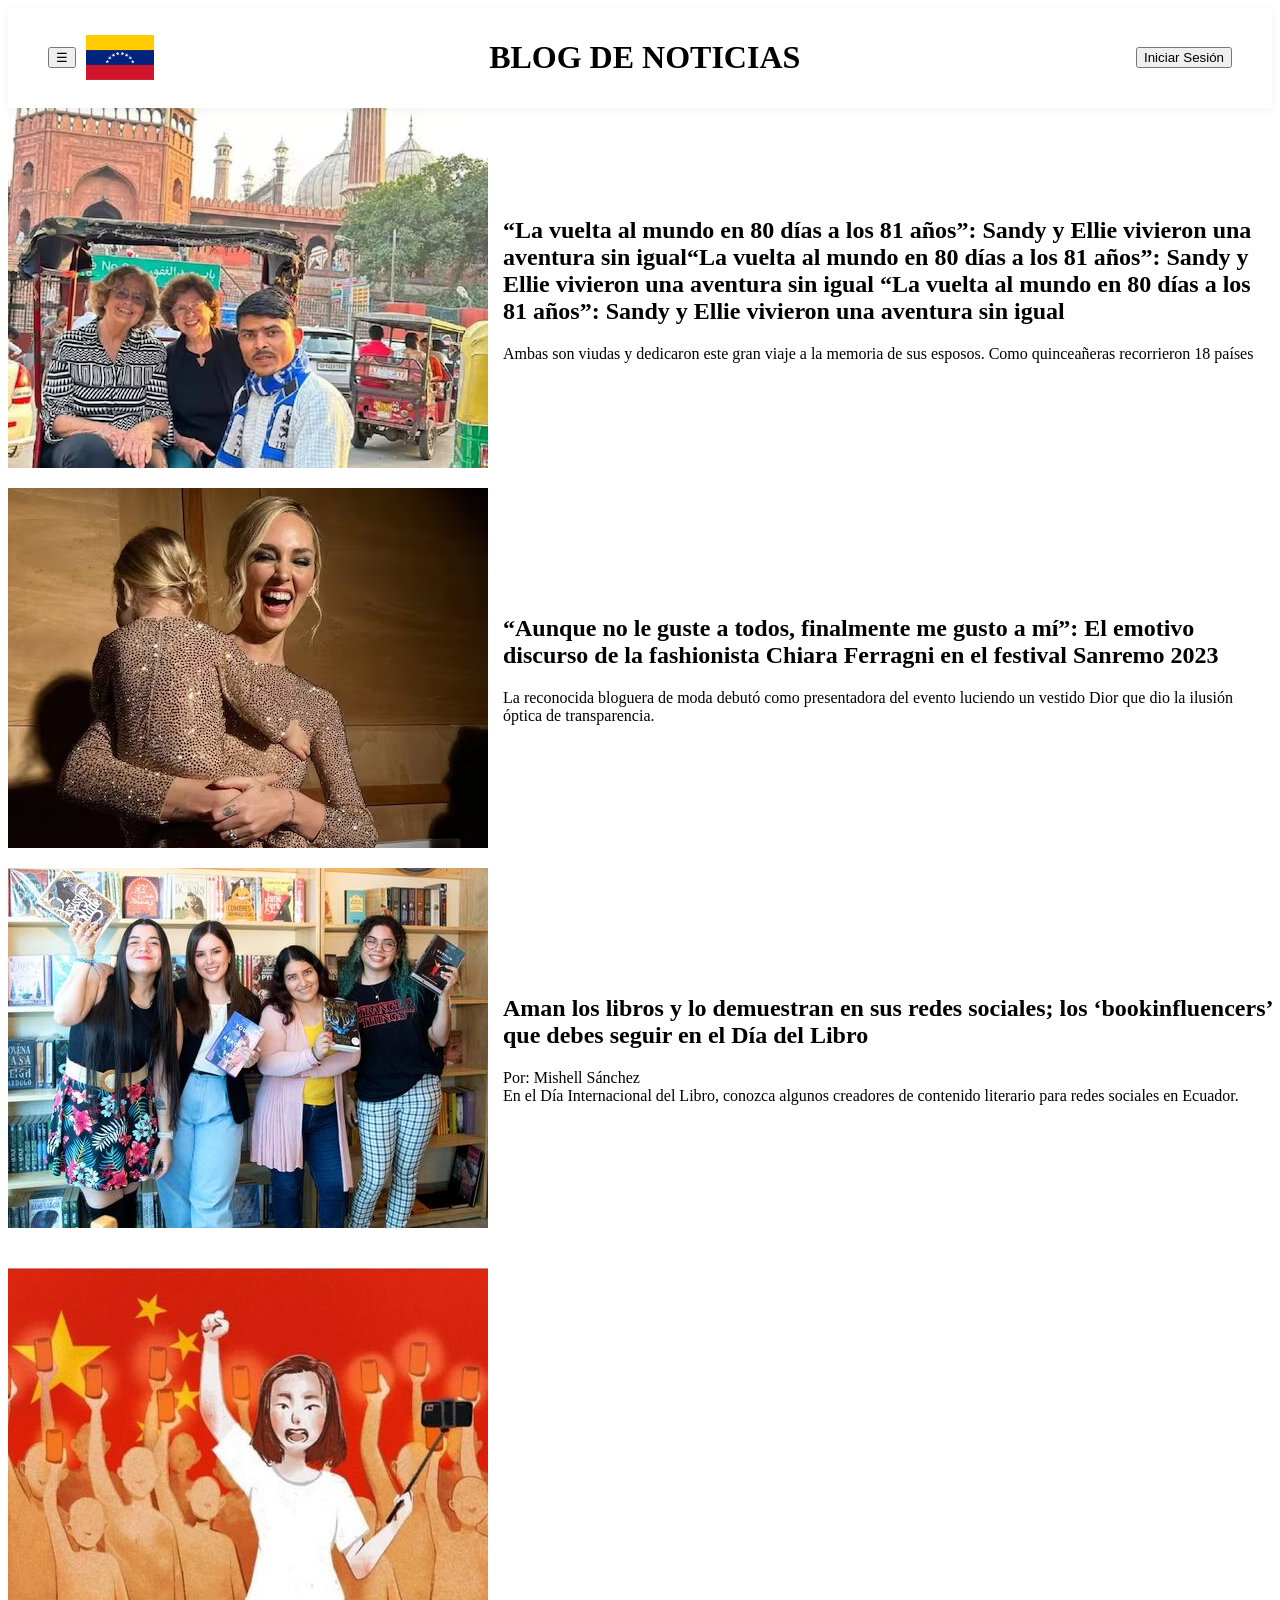
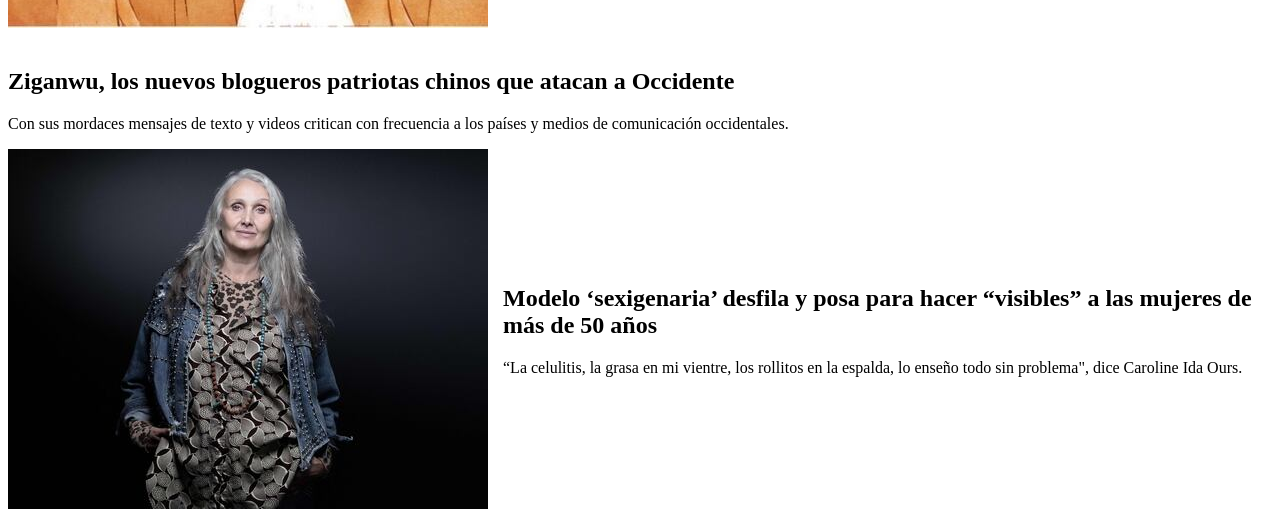
==== index.html @ c1928e8a "andres grid cssw" ====
<!DOCTYPE html>
<html lang="en">
<head>
  <meta charset="UTF-8">
  <meta name="viewport" content="width=device-width, initial-scale=1.0">
  <title>Document</title>
  <link rel="stylesheet" href="style.css">
</head>
<body>
  <header class="header">
    <!--LEFT-->
    <div class="left">
      <button class="menu-icon" aria-label="Menú">
        &#9776;
      </button>
      <img src="download.png" alt="Venezuela" class="logo">
    </div>
    <!--CENTER-->
    <div class="center">
      <h1>BLOG DE NOTICIAS</h1>
    </div>
    <!--RIGHT-->
    <div class="right">
    <button class="btn">Iniciar Sesión</button>
    </div>
  </header>
  <main>
    <section class="section1">
      <div class="grid-container">
        <div class="grid-item1">
          <img src="griditem1.jpg" alt="Noticia 1">
          <div class="grid-item1-content">
          <h2>“La vuelta al mundo en 80 días a los 81 años”: Sandy y Ellie vivieron una aventura sin igual“La vuelta al mundo en 80 días a los 81 años”: Sandy y Ellie vivieron una aventura sin igual
“La vuelta al mundo en 80 días a los 81 años”: Sandy y Ellie vivieron una aventura sin igual</h2>
          <p>Ambas son viudas y dedicaron este gran viaje a la memoria de sus esposos. Como quinceañeras recorrieron 18 países</p>
          </div>
        </div>
        <div class="grid-item2">
          <img src="griditem2.jpg" alt="Noticia 2">
          <div class="grid-item2-content">
          <h2>“Aunque no le guste a todos, finalmente me gusto a mí”: El emotivo discurso de la fashionista Chiara Ferragni en el festival Sanremo 2023</h2>
          <p>La reconocida bloguera de moda debutó como presentadora del evento luciendo un vestido Dior que dio la ilusión óptica de transparencia.</p>
          </div>
        </div>
        <div class="grid-item3">
          <img src="griditem3.jpg" alt="Noticia 3">
          <div class="grid-item3-content">
          <h2>Aman los libros y lo demuestran en sus redes sociales; los ‘bookinfluencers’ que debes seguir en el Día del Libro</h2>
          <p>Por: Mishell Sánchez<br>
En el Día Internacional del Libro, conozca algunos creadores de contenido literario para redes sociales en Ecuador.</p>
          </div>
        </div>
        <div class="grid-item4"></div>
          <img src="griditem4.jpg" alt="Noticia 4">
          <div class="grid-item4-content">
          <h2>Ziganwu, los nuevos blogueros patriotas chinos que atacan a Occidente</h2>
          <p>Con sus mordaces mensajes de texto y videos critican con frecuencia a los países y medios de comunicación occidentales.</p>
          </div>
        </div>
        <div class="grid-item5">
          <img src="griditem5.jpg" alt="Noticia 5">
          <div class="grid-item5-content">
          <h2>Modelo ‘sexigenaria’ desfila y posa para hacer “visibles” a las mujeres de más de 50 años</h2>
          <p>“La celulitis, la grasa en mi vientre, los rollitos en la espalda, lo enseño todo sin problema", dice Caroline Ida Ours.</p>
          </div>
        </div>
      </div>
    </section>
  </main>
</body>
</html>
---- style.css ----
.header {
  display: flex;
  justify-content: space-between; /* Distribuye los 3 bloques en los extremos y centro */
  align-items: center;            /* Centra verticalmente todos los elementos */
  padding: 10px 40px;             /* Espacio interno (arriba/abajo y lados) */
  background-color: #ffffff;      /* Color de fondo */
  box-shadow: 0 2px 10px rgba(0, 0, 0, 0.05); /* Sombra sutil inferior */
  position: sticky;               /* Mantiene el header fijo al hacer scroll */
  top: 0;            /* Asegura que quede por encima del contenido */
}

/* 2. Bloque Izquierdo: Logo / Imagen */
.left {
  display: flex;
  align-items: center;
  gap: 10px; 
}

.left img {
  height: 45px;                   /* Altura estándar recomendada */
  width: auto;                    /* Mantiene la proporción original */
  object-fit: contain;            /* Evita distorsiones */
}

/* 3. Bloque Central: Menú de Navegación */
.center {
  display: flex;
  justify-content: center; /* Centra horizontalmente el menú */
  flex: 1;                 /* Ocupa más espacio para el menú */
}

.grid-container {
  display: grid;
  grid-template-columns: repeat(1, auto); /* Tres columnas automáticas */
  gap: 20px;                               /* Espacio entre los elementos del menú */
}

.grid-item1{
  display: flex;
  align-items: center;
  gap: 15px; /* Espacio entre el icono y el texto */
}

.grid-item2{
  display: flex;
  align-items: center;
  gap: 15px; /* Espacio entre el icono y el texto */
}

.grid-item3{
  display: flex;
  align-items: center;
  gap: 15px; /* Espacio entre el icono y el texto */
}

.grid-item4{
  display: flex;
  align-items: center;
  gap: 15px; /* Espacio entre el icono y el texto */
}

.grid-item5{
  display: flex;
  align-items: center;
  gap: 15px; /* Espacio entre el icono y el texto */
}
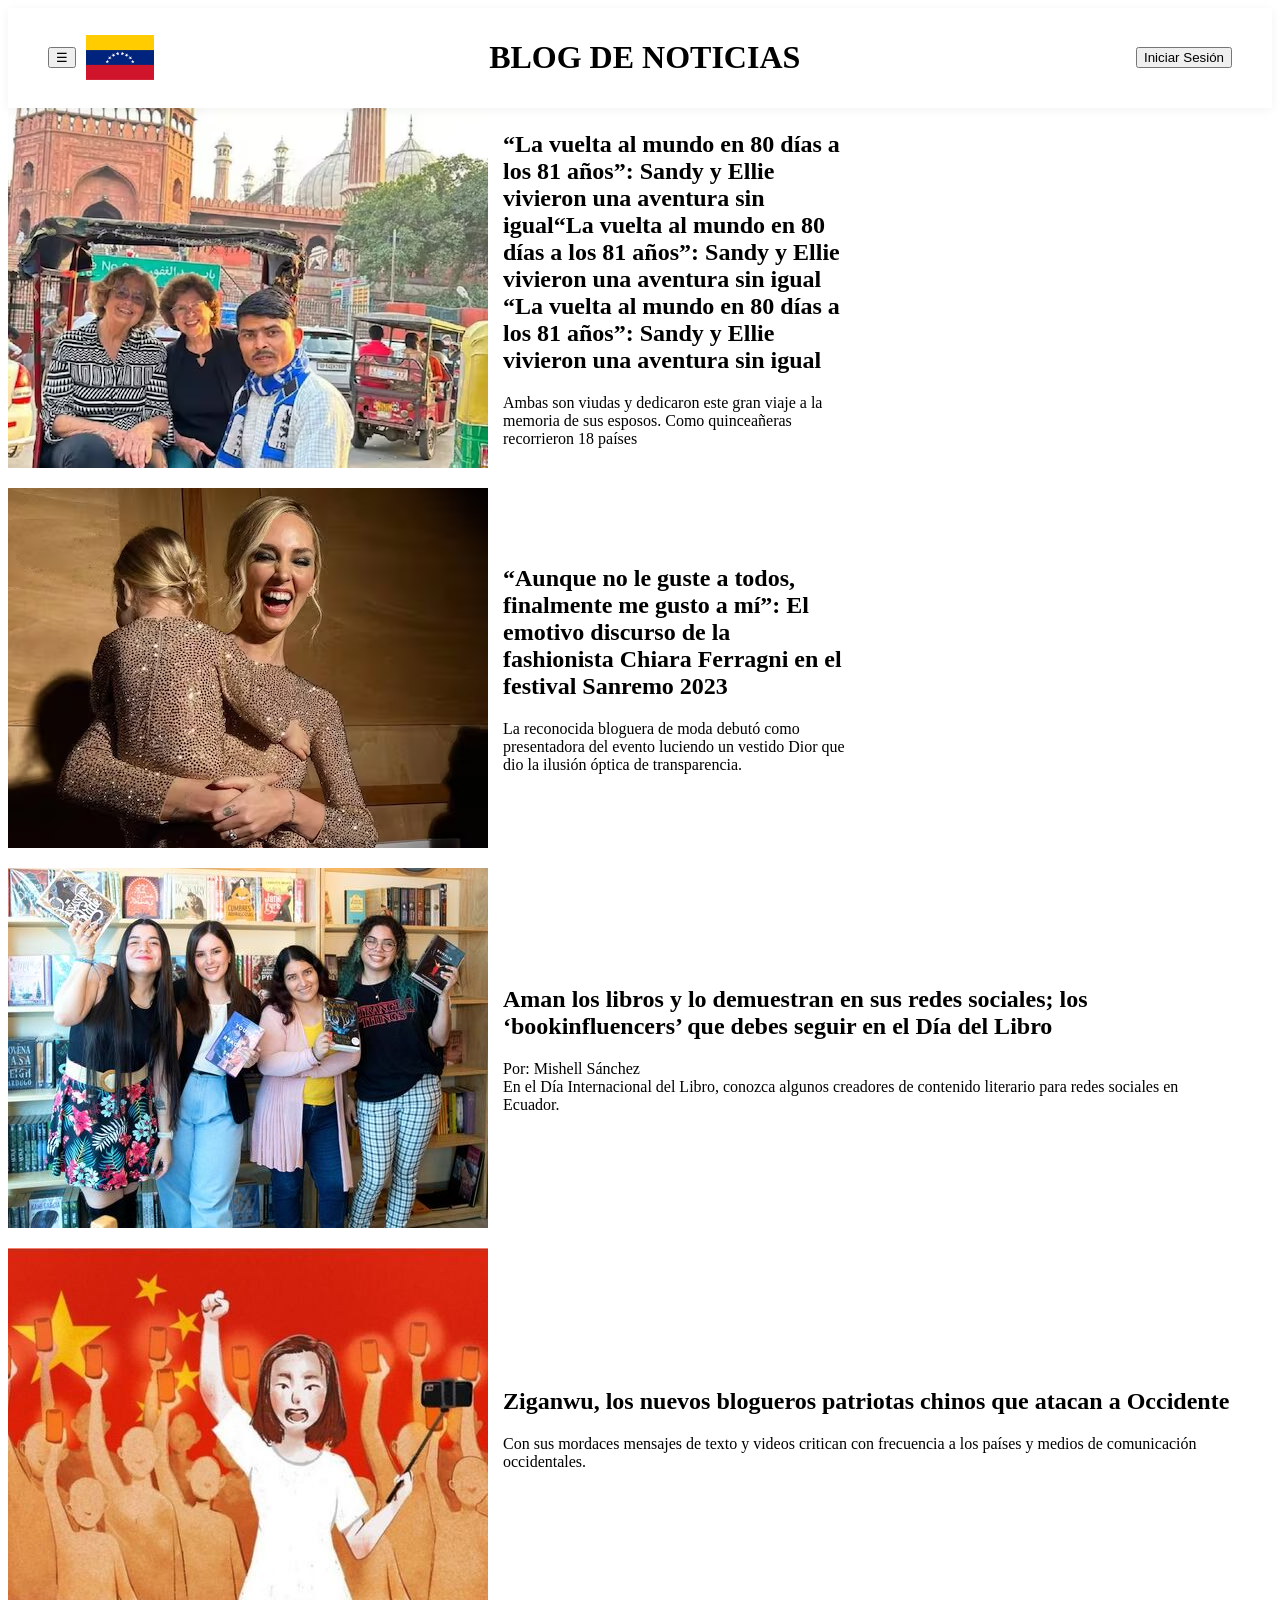
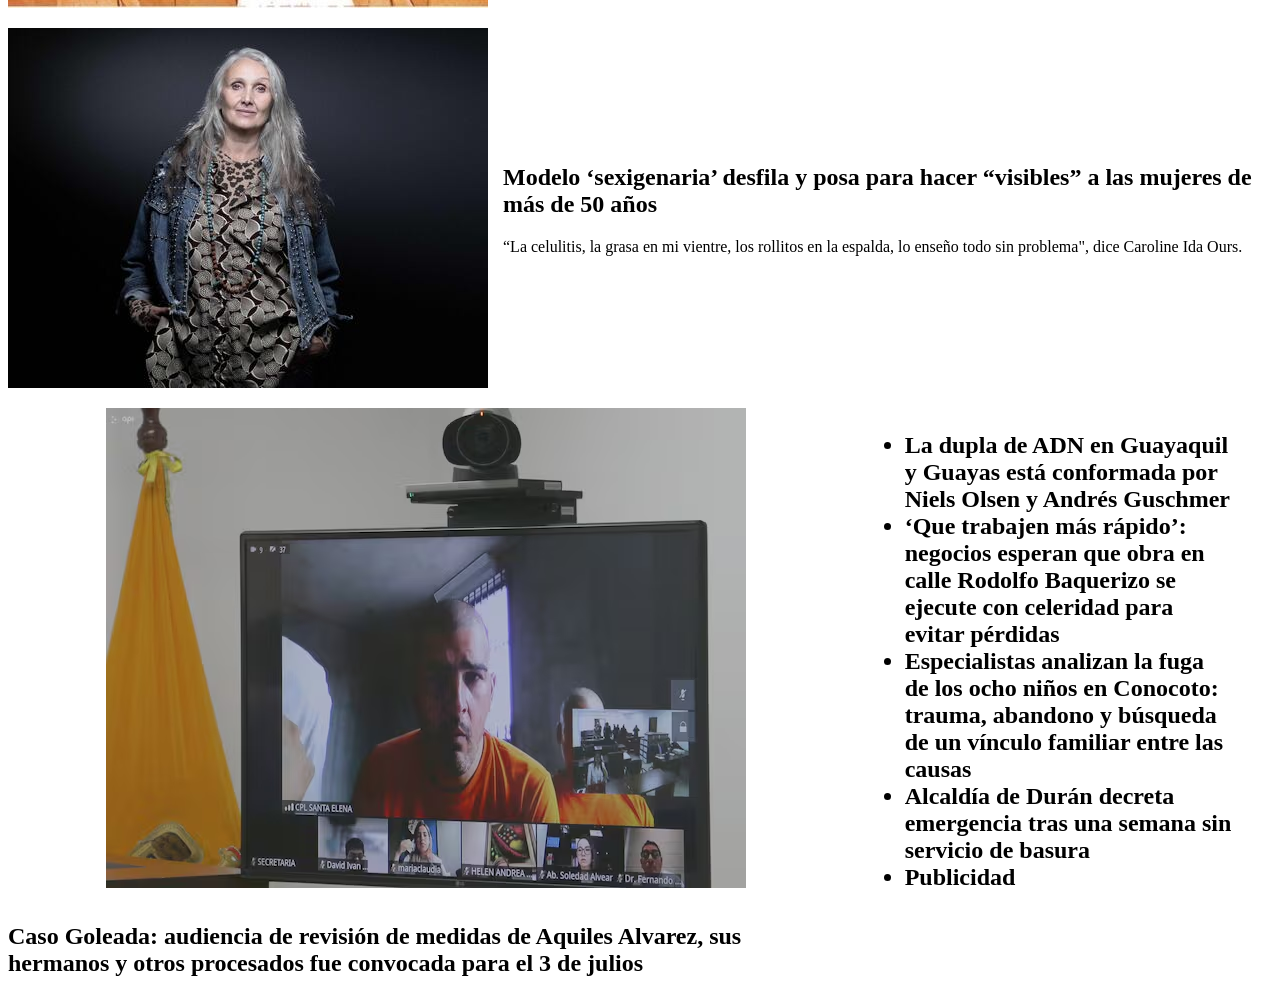
==== commit 4d4f1660: "aa" ====
--- a/index.html
+++ b/index.html
@@ -46,11 +46,11 @@
           <img src="griditem3.jpg" alt="Noticia 3">
           <div class="grid-item3-content">
           <h2>Aman los libros y lo demuestran en sus redes sociales; los ‘bookinfluencers’ que debes seguir en el Día del Libro</h2>
-          <p>Por: Mishell Sánchez<br>
+          <p>Por: Mishell Sánchez <br>
 En el Día Internacional del Libro, conozca algunos creadores de contenido literario para redes sociales en Ecuador.</p>
           </div>
         </div>
-        <div class="grid-item4"></div>
+        <div class="grid-item4">
           <img src="griditem4.jpg" alt="Noticia 4">
           <div class="grid-item4-content">
           <h2>Ziganwu, los nuevos blogueros patriotas chinos que atacan a Occidente</h2>
@@ -64,6 +64,23 @@
           <p>“La celulitis, la grasa en mi vientre, los rollitos en la espalda, lo enseño todo sin problema", dice Caroline Ida Ours.</p>
           </div>
         </div>
+        <div class="grid-item6">
+          <img src="destacadas.avif" alt="Noticia 6">
+          <div class="grid-item6-content">
+          <h2>Caso Goleada: audiencia de revisión de medidas de Aquiles Alvarez, sus hermanos y otros procesados fue convocada para el 3 de julios</h2>
+          </div>
+        </div>
+        <div class="grid-item7">
+          <h2>
+            <ul>
+              <li>La dupla de ADN en Guayaquil y Guayas está conformada por Niels Olsen y Andrés Guschmer</li>
+              <li>‘Que trabajen más rápido’: negocios esperan que obra en calle Rodolfo Baquerizo se ejecute con celeridad para evitar pérdidas</li>
+              <li>Especialistas analizan la fuga de los ocho niños en Conocoto: trauma, abandono y búsqueda de un vínculo familiar entre las causas</li>
+              <li>Alcaldía de Durán decreta emergencia tras una semana sin servicio de basura</li>
+              <li>Publicidad</li>
+            </ul>
+          </h2>
+        </div>
       </div>
     </section>
   </main>
--- a/style.css
+++ b/style.css
@@ -31,7 +31,6 @@
 
 .grid-container {
   display: grid;
-  grid-template-columns: repeat(1, auto); /* Tres columnas automáticas */
   gap: 20px;                               /* Espacio entre los elementos del menú */
 }
 
@@ -39,28 +38,54 @@
   display: flex;
   align-items: center;
   gap: 15px; /* Espacio entre el icono y el texto */
+
 }
 
 .grid-item2{
   display: flex;
   align-items: center;
   gap: 15px; /* Espacio entre el icono y el texto */
+  grid-column: 1 / 2; /* Ocupa la primera columna */
 }
 
 .grid-item3{
   display: flex;
   align-items: center;
   gap: 15px; /* Espacio entre el icono y el texto */
+  grid-column: 1 / 3; /* Ocupa la primera columna */
 }
 
 .grid-item4{
   display: flex;
   align-items: center;
   gap: 15px; /* Espacio entre el icono y el texto */
+  grid-column: 1 / 4; /* Ocupa la primera columna */
 }
 
 .grid-item5{
   display: flex;
   align-items: center;
   gap: 15px; /* Espacio entre el icono y el texto */
+  grid-column: 1 / 5; /* Ocupa la primera columna */
+}
+
+.grid-container {
+  display: grid;
+  grid-template-columns: repeat(2, auto);
+  grid-template-rows: repeat(5, auto); /* Cinco filas automáticas */
+  gap: 20px;                               /* Espacio entre los elementos del menú */
+}
+
+.grid-item6{
+  display: flex;
+  flex-direction: column; /* Alinea el contenido verticalmente */
+  align-items: center;
+  gap: 15px; /* Espacio entre el icono y el texto */
+}
+
+.grid-item1 {
+  display: flex;
+  align-items: center;
+  gap: 15px; /* Espacio entre el icono y el texto */
+  grid-column: 1 / 1; /* Ocupa la primera columna */
 }
